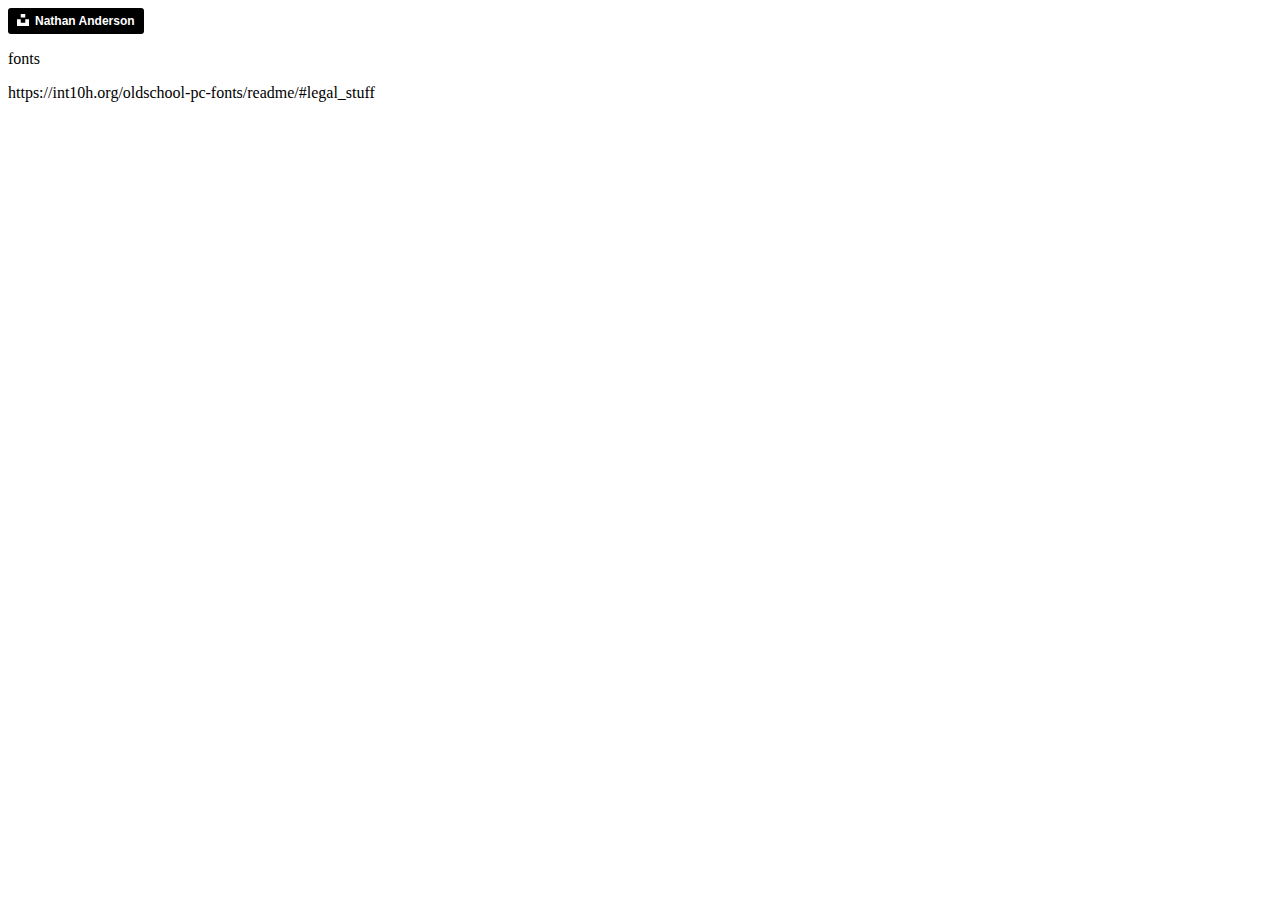
==== html/credits.html @ 91816096 "Pause working with Game Over interaction" ====
<!DOCTYPE html>
<html lang="en">
<head>
    <meta charset="UTF-8">
    <meta name="viewport" content="width=device-width, initial-scale=1.0">
    <meta http-equiv="X-UA-Compatible" content="ie=edge">
    <title>Document</title>
</head>
<body>
    
    <a style="background-color:black;color:white;text-decoration:none;padding:4px 6px;font-family:-apple-system, BlinkMacSystemFont, &quot;San Francisco&quot;, &quot;Helvetica Neue&quot;, Helvetica, Ubuntu, Roboto, Noto, &quot;Segoe UI&quot;, Arial, sans-serif;font-size:12px;font-weight:bold;line-height:1.2;display:inline-block;border-radius:3px" href="https://unsplash.com/@nathananderson?utm_medium=referral&amp;utm_campaign=photographer-credit&amp;utm_content=creditBadge" target="_blank" rel="noopener noreferrer" title="Download free do whatever you want high-resolution photos from Nathan Anderson"><span style="display:inline-block;padding:2px 3px"><svg xmlns="http://www.w3.org/2000/svg" style="height:12px;width:auto;position:relative;vertical-align:middle;top:-2px;fill:white" viewBox="0 0 32 32"><title>unsplash-logo</title><path d="M10 9V0h12v9H10zm12 5h10v18H0V14h10v9h12v-9z"></path></svg></span><span style="display:inline-block;padding:2px 3px">Nathan Anderson</span></a>


    <p>fonts</p>
    <p>https://int10h.org/oldschool-pc-fonts/readme/#legal_stuff</p>
</body>
</html>
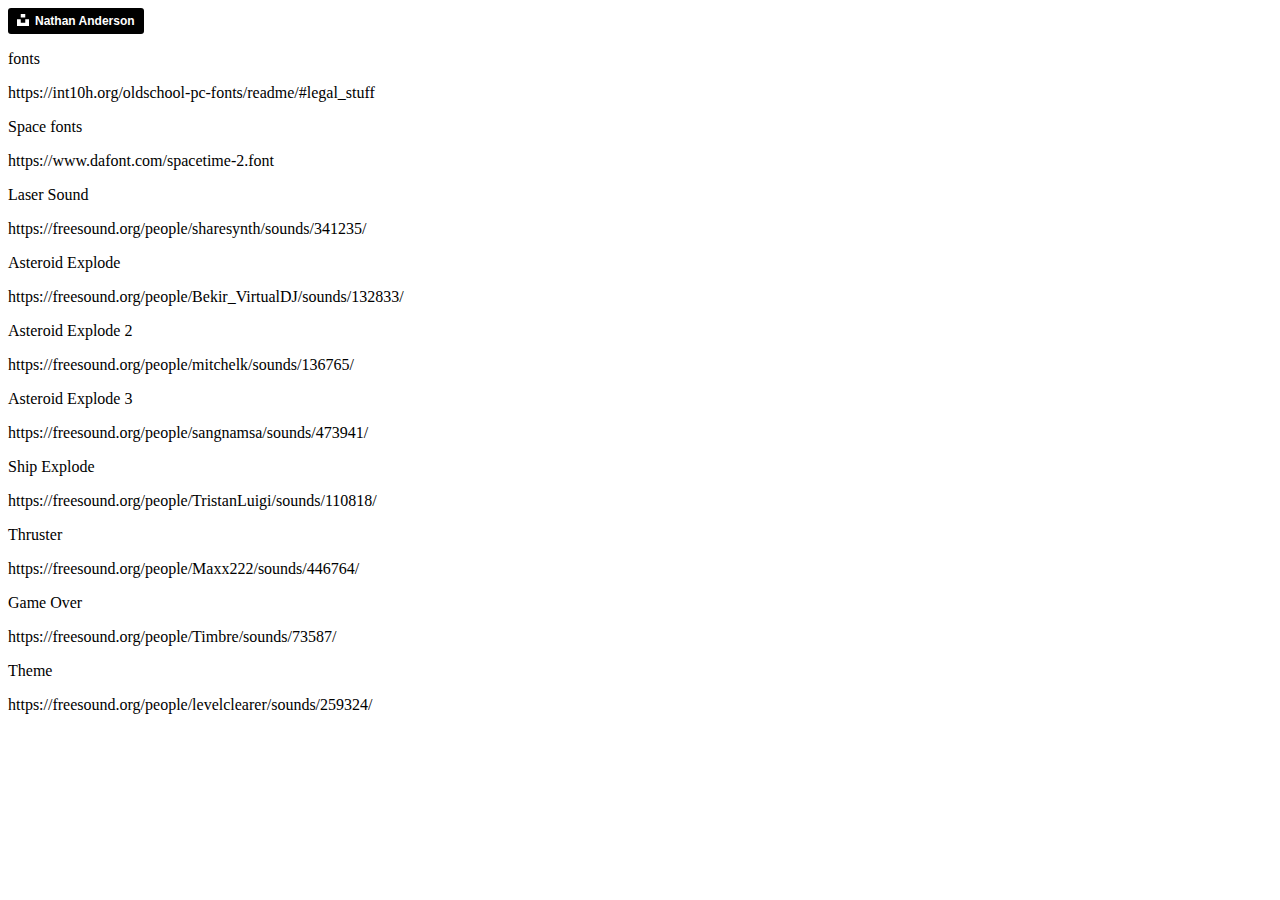
==== commit a11f1beb: "Completed basic game with sound functions included" ====
--- a/html/credits.html
+++ b/html/credits.html
@@ -13,5 +13,34 @@
 
     <p>fonts</p>
     <p>https://int10h.org/oldschool-pc-fonts/readme/#legal_stuff</p>
+
+    <p>Space fonts</p>
+    <p>https://www.dafont.com/spacetime-2.font</p>
+
+
+
+    <p>Laser Sound</p>
+    <p>https://freesound.org/people/sharesynth/sounds/341235/</p>
+
+    <p>Asteroid Explode</p>
+    <p>https://freesound.org/people/Bekir_VirtualDJ/sounds/132833/</p>
+
+    <p>Asteroid Explode 2</p>
+    <p>https://freesound.org/people/mitchelk/sounds/136765/</p>
+
+    <p>Asteroid Explode 3</p>
+    <p>https://freesound.org/people/sangnamsa/sounds/473941/</p>
+
+    <p>Ship Explode</p>
+    <p>https://freesound.org/people/TristanLuigi/sounds/110818/</p>
+
+    <p>Thruster</p>
+    <p>https://freesound.org/people/Maxx222/sounds/446764/</p>
+
+    <p>Game Over</p>
+    <p>https://freesound.org/people/Timbre/sounds/73587/</p>
+
+    <p>Theme</p>
+    <p>https://freesound.org/people/levelclearer/sounds/259324/</p>
 </body>
 </html>
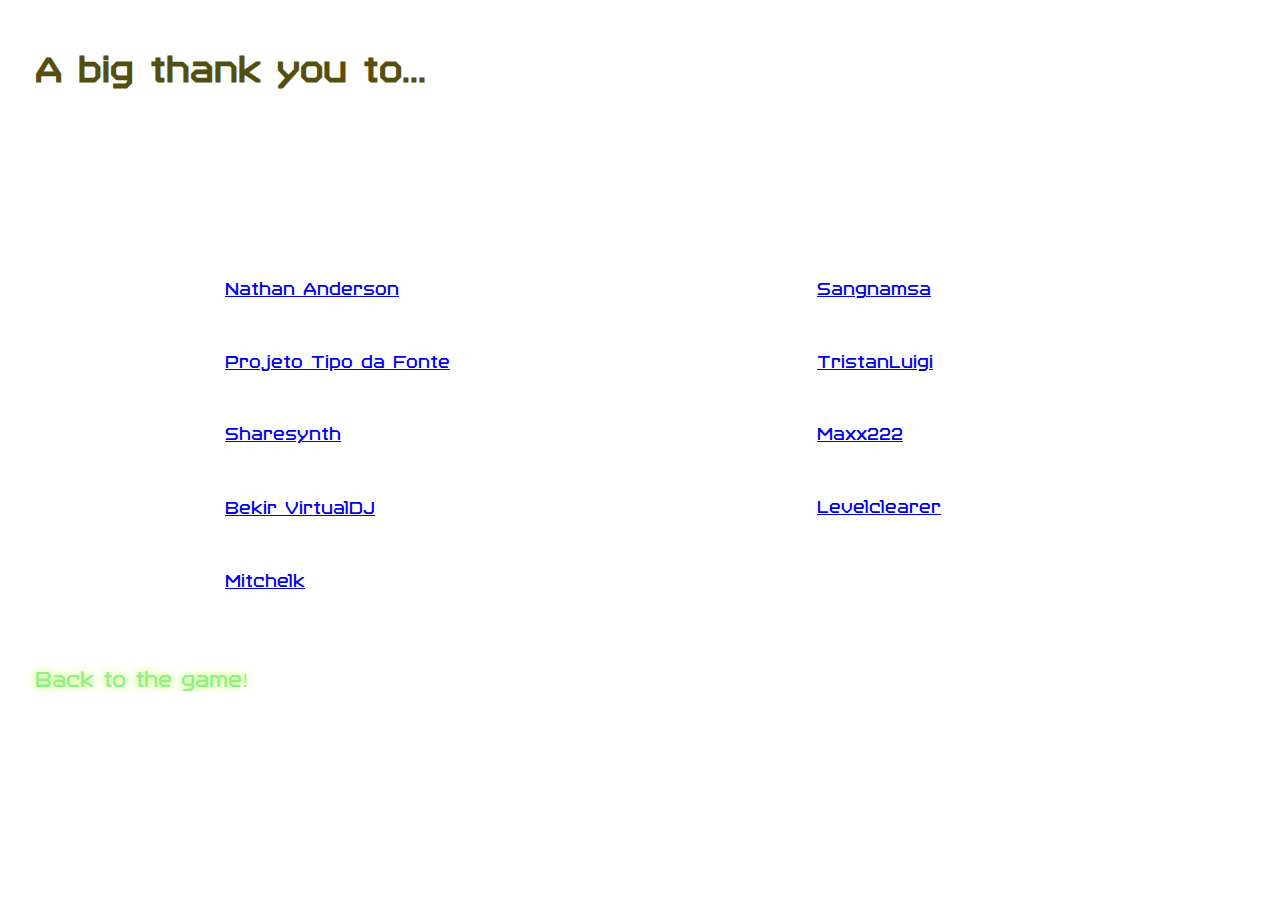
==== commit 295cc25c: "Completed Start routine for sound." ====
--- a/html/credits.html
+++ b/html/credits.html
@@ -4,43 +4,62 @@
     <meta charset="UTF-8">
     <meta name="viewport" content="width=device-width, initial-scale=1.0">
     <meta http-equiv="X-UA-Compatible" content="ie=edge">
-    <title>Document</title>
+    <title>Javastroids - Credits</title>
+    <link rel="stylesheet" href="../styles/main.css">
+
+    <link rel="apple-touch-icon" sizes="57x57" href="../img/favicons/apple-icon-57x57.png">
+    <link rel="apple-touch-icon" sizes="60x60" href="../img/favicons/apple-icon-60x60.png">
+    <link rel="apple-touch-icon" sizes="72x72" href="../img/favicons/apple-icon-72x72.png">
+    <link rel="apple-touch-icon" sizes="76x76" href="../img/favicons/apple-icon-76x76.png">
+    <link rel="apple-touch-icon" sizes="114x114" href="../img/favicons/apple-icon-114x114.png">
+    <link rel="apple-touch-icon" sizes="120x120" href="../img/favicons/apple-icon-120x120.png">
+    <link rel="apple-touch-icon" sizes="144x144" href="../img/favicons/apple-icon-144x144.png">
+    <link rel="apple-touch-icon" sizes="152x152" href="../img/favicons/apple-icon-152x152.png">
+    <link rel="apple-touch-icon" sizes="180x180" href="../img/favicons/apple-icon-180x180.png">
+    <link rel="icon" type="image/png" sizes="192x192"  href="../img/favicons/android-icon-192x192.png">
+    <link rel="icon" type="image/png" sizes="32x32" href="../img/favicons/favicon-32x32.png">
+    <link rel="icon" type="image/png" sizes="96x96" href="../img/favicons/favicon-96x96.png">
+    <link rel="icon" type="image/png" sizes="16x16" href="../img/favicons/favicon-16x16.png">
+    <link rel="manifest" href="../img/favicons/manifest.json">
+    <meta name="msapplication-TileColor" content="#ffffff">
+    <meta name="msapplication-TileImage" content="../img/favicons/ms-icon-144x144.png">
+    <meta name="theme-color" content="#ffffff">
 </head>
 <body>
-    
-    <a style="background-color:black;color:white;text-decoration:none;padding:4px 6px;font-family:-apple-system, BlinkMacSystemFont, &quot;San Francisco&quot;, &quot;Helvetica Neue&quot;, Helvetica, Ubuntu, Roboto, Noto, &quot;Segoe UI&quot;, Arial, sans-serif;font-size:12px;font-weight:bold;line-height:1.2;display:inline-block;border-radius:3px" href="https://unsplash.com/@nathananderson?utm_medium=referral&amp;utm_campaign=photographer-credit&amp;utm_content=creditBadge" target="_blank" rel="noopener noreferrer" title="Download free do whatever you want high-resolution photos from Nathan Anderson"><span style="display:inline-block;padding:2px 3px"><svg xmlns="http://www.w3.org/2000/svg" style="height:12px;width:auto;position:relative;vertical-align:middle;top:-2px;fill:white" viewBox="0 0 32 32"><title>unsplash-logo</title><path d="M10 9V0h12v9H10zm12 5h10v18H0V14h10v9h12v-9z"></path></svg></span><span style="display:inline-block;padding:2px 3px">Nathan Anderson</span></a>
+    <h1 class="thanks">A big thank you to...</h1>
+    <div class="articles">
+        <article>
+            <h3>Stars Background Image</h3>
+            <a href="https://unsplash.com/@nathananderson?utm_medium=referral&utm_campaign=photographer-credit&utm_content=creditBadge">Nathan Anderson
+            </a>
 
+            <h3>Fonts</h3>
+            <a href="https://www.dafont.com/spaceport-2006.font">Projeto Tipo da Fonte</a>
 
-    <p>fonts</p>
-    <p>https://int10h.org/oldschool-pc-fonts/readme/#legal_stuff</p>
+            <h3>Laser Sound</h3>
+            <a href="https://freesound.org/people/sharesynth/sounds/341235/">Sharesynth</a>
 
-    <p>Space fonts</p>
-    <p>https://www.dafont.com/spacetime-2.font</p>
+            <h3>Asteroid Explosion 1</h3>
+            <a href="https://freesound.org/people/sharesynth/sounds/341235/">Bekir_VirtualDJ</a>
 
+            <h3>Asteroid Explosion 2</h3>
+            <a href="https://freesound.org/people/mitchelk/sounds/136765/">Mitchelk</a>
+            </article>
 
+            <article>
+            <h3>Asteroid Explosion 3</h3>
+            <a href="https://freesound.org/people/sangnamsa/sounds/473941/">Sangnamsa</a>
 
-    <p>Laser Sound</p>
-    <p>https://freesound.org/people/sharesynth/sounds/341235/</p>
+            <h3>Ship Explode</h3>
+            <a href="https://freesound.org/people/TristanLuigi/sounds/110818/">TristanLuigi</a>
 
-    <p>Asteroid Explode</p>
-    <p>https://freesound.org/people/Bekir_VirtualDJ/sounds/132833/</p>
+            <h3>Thruster</h3>
+            <a href="https://freesound.org/people/Maxx222/sounds/446764/">Maxx222</a>
 
-    <p>Asteroid Explode 2</p>
-    <p>https://freesound.org/people/mitchelk/sounds/136765/</p>
-
-    <p>Asteroid Explode 3</p>
-    <p>https://freesound.org/people/sangnamsa/sounds/473941/</p>
-
-    <p>Ship Explode</p>
-    <p>https://freesound.org/people/TristanLuigi/sounds/110818/</p>
-
-    <p>Thruster</p>
-    <p>https://freesound.org/people/Maxx222/sounds/446764/</p>
-
-    <p>Game Over</p>
-    <p>https://freesound.org/people/Timbre/sounds/73587/</p>
-
-    <p>Theme</p>
-    <p>https://freesound.org/people/levelclearer/sounds/259324/</p>
+            <h3>Theme</h3>
+            <a href="https://freesound.org/people/levelclearer/sounds/259324/">Levelclearer</a>
+        </article>
+    </div>
+    <a class="return" href="../index.html">Back to the game!</a>
 </body>
 </html>
--- a/styles/main.css
+++ b/styles/main.css
@@ -0,0 +1,130 @@
+@font-face {
+  font-family: "spacey";
+  src: url("../fonts/Spaceport_2006.otf");
+}
+html,
+body {
+  margin: 0;
+  padding: 0;
+  overflow: hidden;
+  font-family: "spacey", cursive;
+}
+
+header {
+  display: flex;
+  justify-content: space-around;
+  height: 100px;
+  white-space: nowrap;
+}
+header h1, header h3 {
+  font-family: "spacey", cursive;
+  color: whitesmoke;
+  text-align: center;
+}
+header h1 {
+  font-size: 2em;
+}
+header h3 {
+  font-size: 0.9em;
+}
+header .title h1 {
+  margin: 15px;
+}
+header .title h3 {
+  font-size: 0.8em;
+  padding: 0;
+  margin-bottom: 8px;
+}
+header .title span {
+  display: block;
+}
+header .title span a {
+  text-decoration: none;
+  color: lightgreen;
+  font-size: 0.7em;
+  text-align: center;
+  text-shadow: 0px 0px 10px greenyellow;
+  padding-right: 10px;
+  float: right;
+}
+header p {
+  font-size: 0.7em;
+  color: beige;
+}
+header .starship {
+  display: flex;
+  justify-content: center;
+  padding: 15px;
+  width: 140px;
+}
+header .starship img {
+  height: 100%;
+  width: auto;
+}
+header .instructions h3 {
+  margin: 15px 5px 5px 5px;
+}
+header .instructions span {
+  display: flex;
+  justify-content: space-between;
+  align-items: center;
+}
+header .instructions span p {
+  line-height: 10px;
+  padding: 5px 18px 5px 0;
+  margin: 3px 0;
+  text-align: center;
+}
+
+body {
+  background: url("../img/nathan-anderson-108136-unsplash.jpg");
+  background-size: cover;
+  color: #554f0f;
+}
+body .thanks {
+  padding: 35px;
+}
+body .articles {
+  display: flex;
+  justify-content: space-evenly;
+}
+body .articles article {
+  padding: 80px;
+}
+body .articles article h3 {
+  color: white;
+}
+body .return {
+  padding: 35px;
+  text-decoration: none;
+  color: lightgreen;
+  font-size: 1.2em;
+  text-shadow: 0px 0px 10px greenyellow;
+}
+
+.wrapper {
+  background-color: rgba(0, 0, 0, 0.45);
+  height: 100%;
+  width: 100%;
+}
+.wrapper .start-wait {
+  color: white;
+  position: absolute;
+  z-index: 9;
+  top: 50%;
+  left: 50%;
+  transform: translate(-50%, -50%);
+}
+
+@media (max-width: 1024px) {
+  header .starship {
+    display: none;
+  }
+}
+@media (max-width: 830px) {
+  header .instructions {
+    display: none;
+  }
+}
+
+/*# sourceMappingURL=main.css.map */
